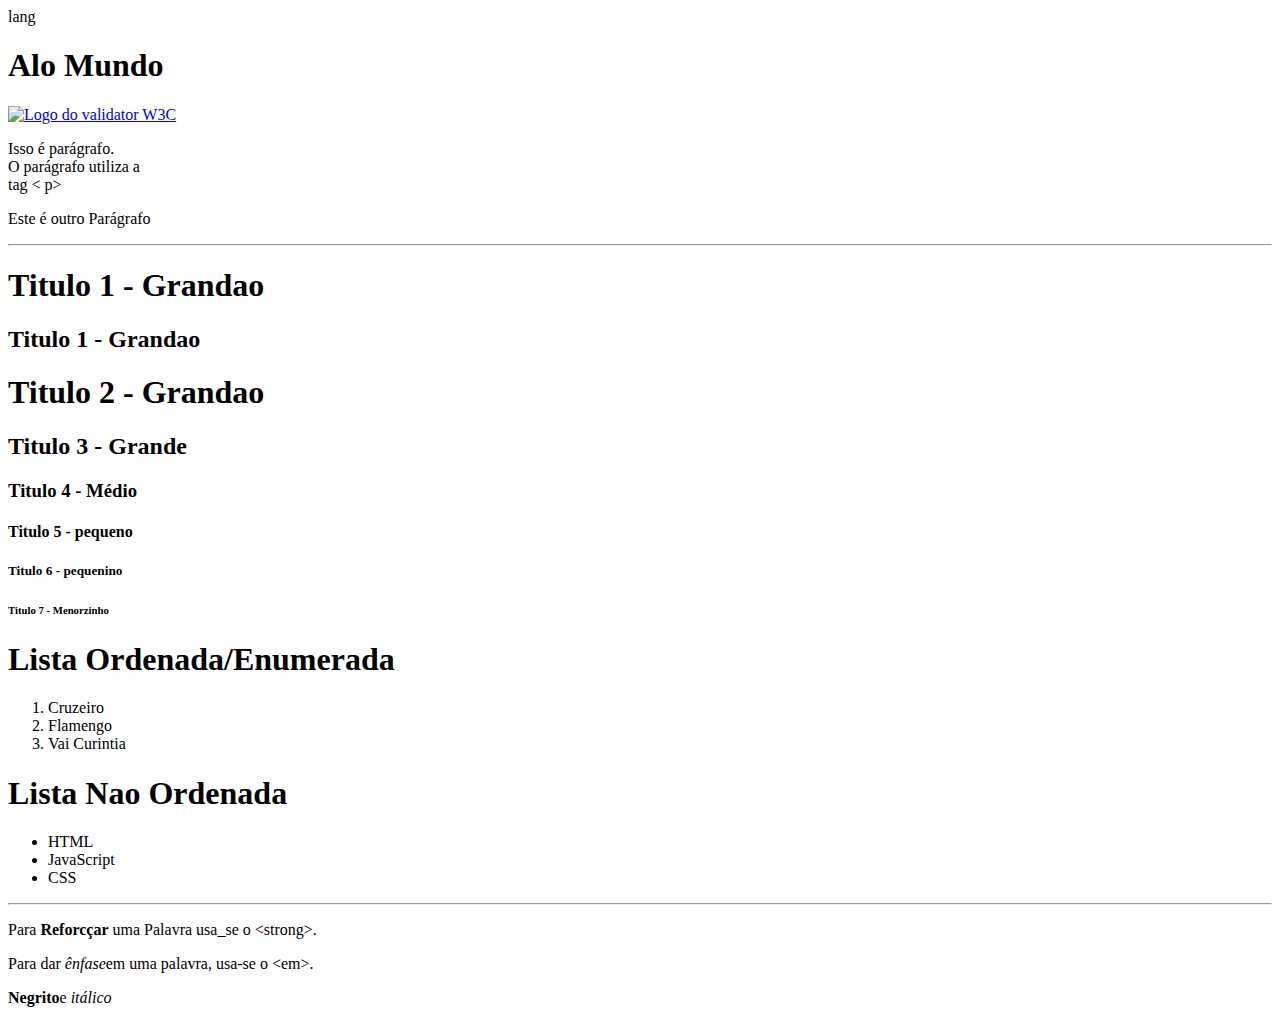
==== INDEX.HTML @ 65415ad9 "Add files via upload" ====
<!DOCTYPE html>
<html> lang
    <head>
       
	    <title>Minha Primeira Pagína</title>
	   
    </head>
    <body>
       
		
		<h1>Alo Mundo</h1>
		
		
		<a href="https://validator.w3.org/#validate_by_input
		" target="_blank"> 
	<img 
	style="display: block;
	      margin:0 auto;"
	src="https://cdn-images-1.medium.com/max/2400/1*nNNopRfWmAGTpRr-hoM1hg.jpeg"
	alt="Logo do validator W3C"
	title="validator w3c"/>
		</a>
	
		
		<p>Isso é parágrafo.<br>
        O parágrafo utiliza a </br>
		tag &lt; p&gt; <br>
		</p>
		
		<p>Este é outro Parágrafo<br>
		
		
		</p>
		<!-- Linha de divisao -->
		
		<hr>
		<h1>Titulo 1 - Grandao</h1>
				<h2>Titulo 1 - Grandao</h2>
		<h1>Titulo 2 - Grandao</h2>
		<h2>Titulo 3 - Grande</h2>
		<h3>Titulo 4 - Médio</h3>
		<h4>Titulo 5 - pequeno</h4>
         <h5>Titulo 6 - pequenino</h5>
		 <h6>Titulo 7 - Menorzinho</h6>
		 
		</hr>
		
		<h1>Lista Ordenada/Enumerada</h1>
		<ol> <!-- ordered List-->
		 <li>Cruzeiro</li>
		 <li>Flamengo</li>
		 <li>Vai Curintia</li>
		</ol>
		
		<!-- list desorder-->
		<h1>Lista Nao Ordenada</h1>
		<ul><!-- unordered List-->
		 <li>HTML</li>
		 <li>JavaScript</li>
		 <li>CSS</li>
		</ul>
		<hr>
		<p>Para <strong>Reforcçar</strong>
		uma Palavra usa_se o &lt;strong&gt;.</p>
		
		<p>Para dar <em>ênfase</em>em 
		uma palavra, usa-se o &lt;em&gt;.</p>
		
		<p>
		<strong>Negrito</strong>e
		<em>itálico</em>
		
		</p>
		
    </body>
	
	
</html>
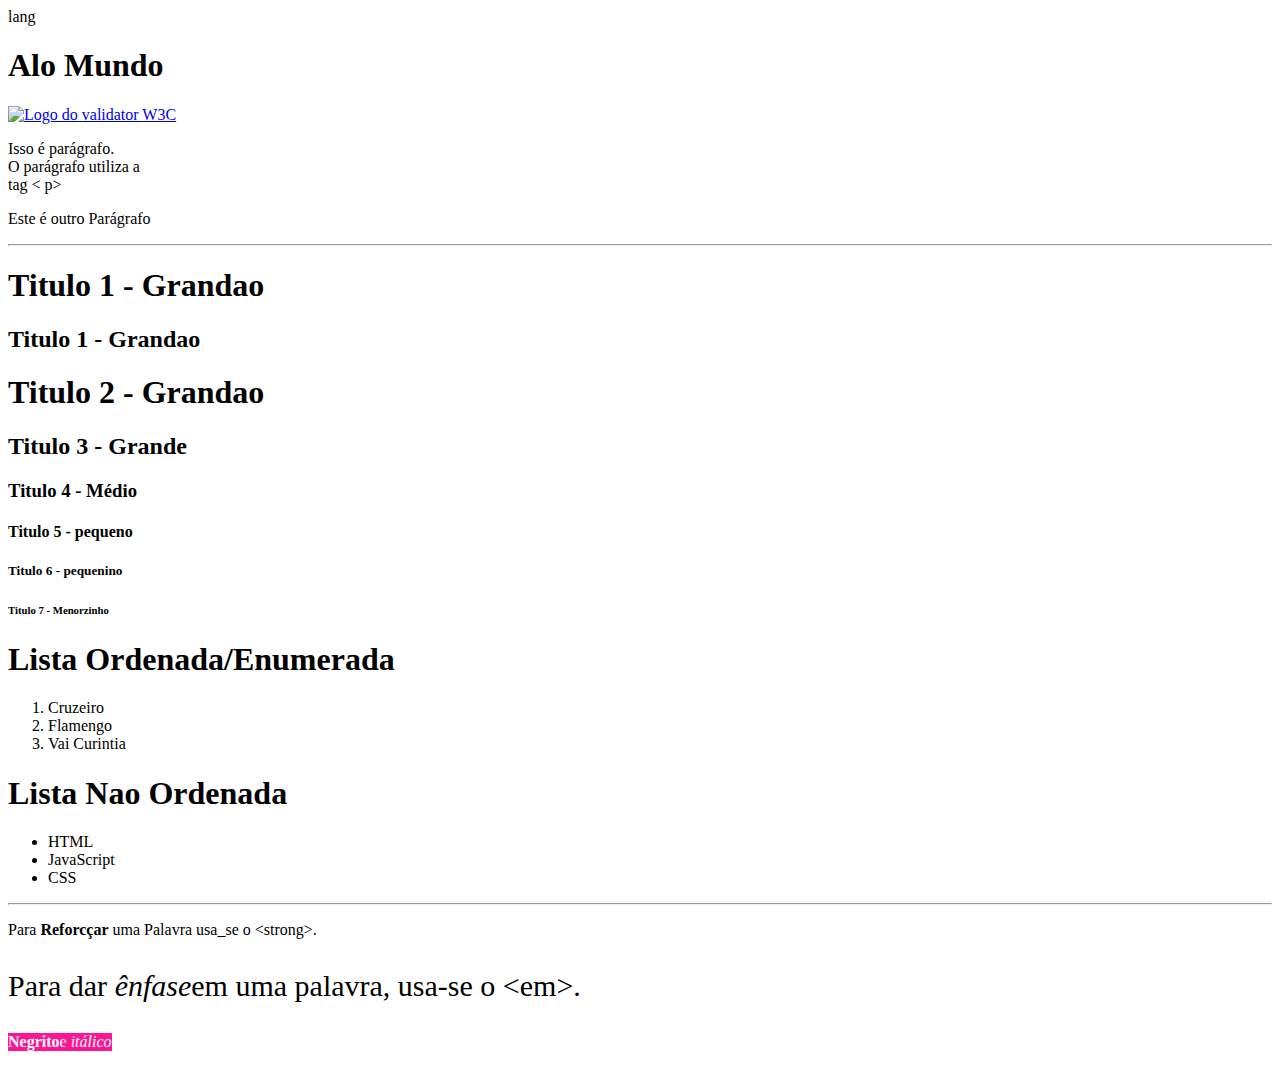
==== commit ebb3524c: "Add files via upload" ====
--- a/INDEX.HTML
+++ b/INDEX.HTML
@@ -61,13 +61,20 @@
 		 <li>CSS</li>
 		</ul>
 		<hr>
+		
 		<p>Para <strong>Reforcçar</strong>
 		uma Palavra usa_se o &lt;strong&gt;.</p>
 		
-		<p>Para dar <em>ênfase</em>em 
-		uma palavra, usa-se o &lt;em&gt;.</p>
+		<p style="font-size: 30px;">Para dar <em>ênfase</em>em 
+		uma palavra, usa-se o &lt;em&gt;.
+		</p>
 		
-		<p>
+		<!-- CSS InLine-->
+		<p  style="width: fit-content;
+		margin; 0 auto;
+		background-color: deeppink;
+		color: white;
+		">
 		<strong>Negrito</strong>e
 		<em>itálico</em>
 		
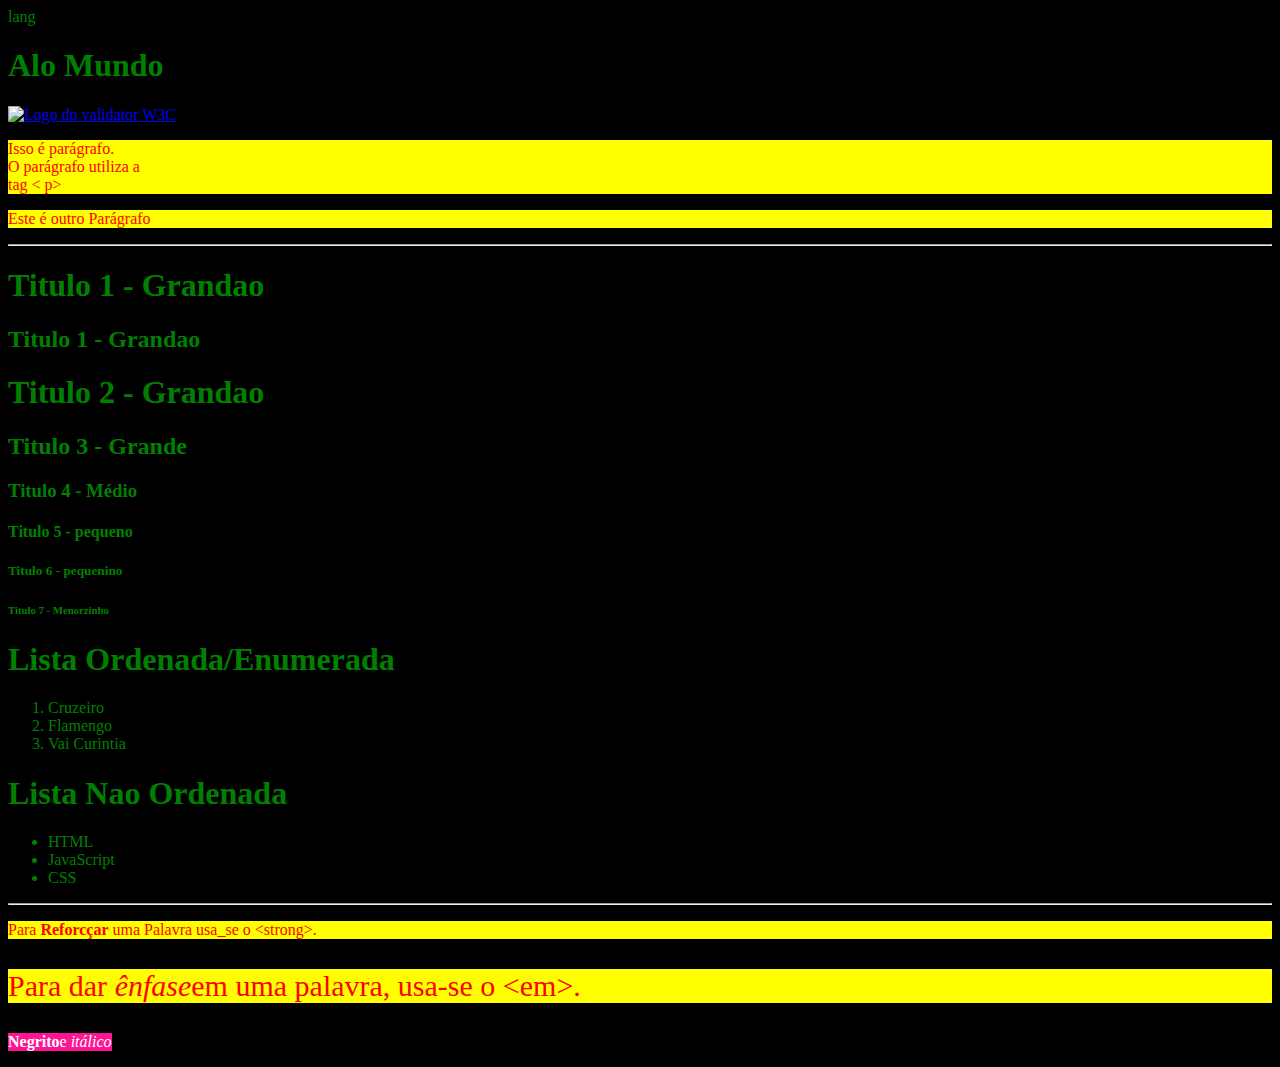
==== commit 03623a76: "Add files via upload" ====
--- a/INDEX.HTML
+++ b/INDEX.HTML
@@ -4,7 +4,25 @@
     <head>
        
 	    <title>Minha Primeira Pagína</title>
+	   <style>
 	   
+	   /*seletor de elemento*/
+	   
+	   p{
+	   
+	    background-color: yellow;
+	    color: red;
+	   
+	   }
+	   body{
+	   
+	   background-color: black;
+	   color: green;
+	   
+	   }
+	   
+	   
+	   </style>
     </head>
     <body>
        
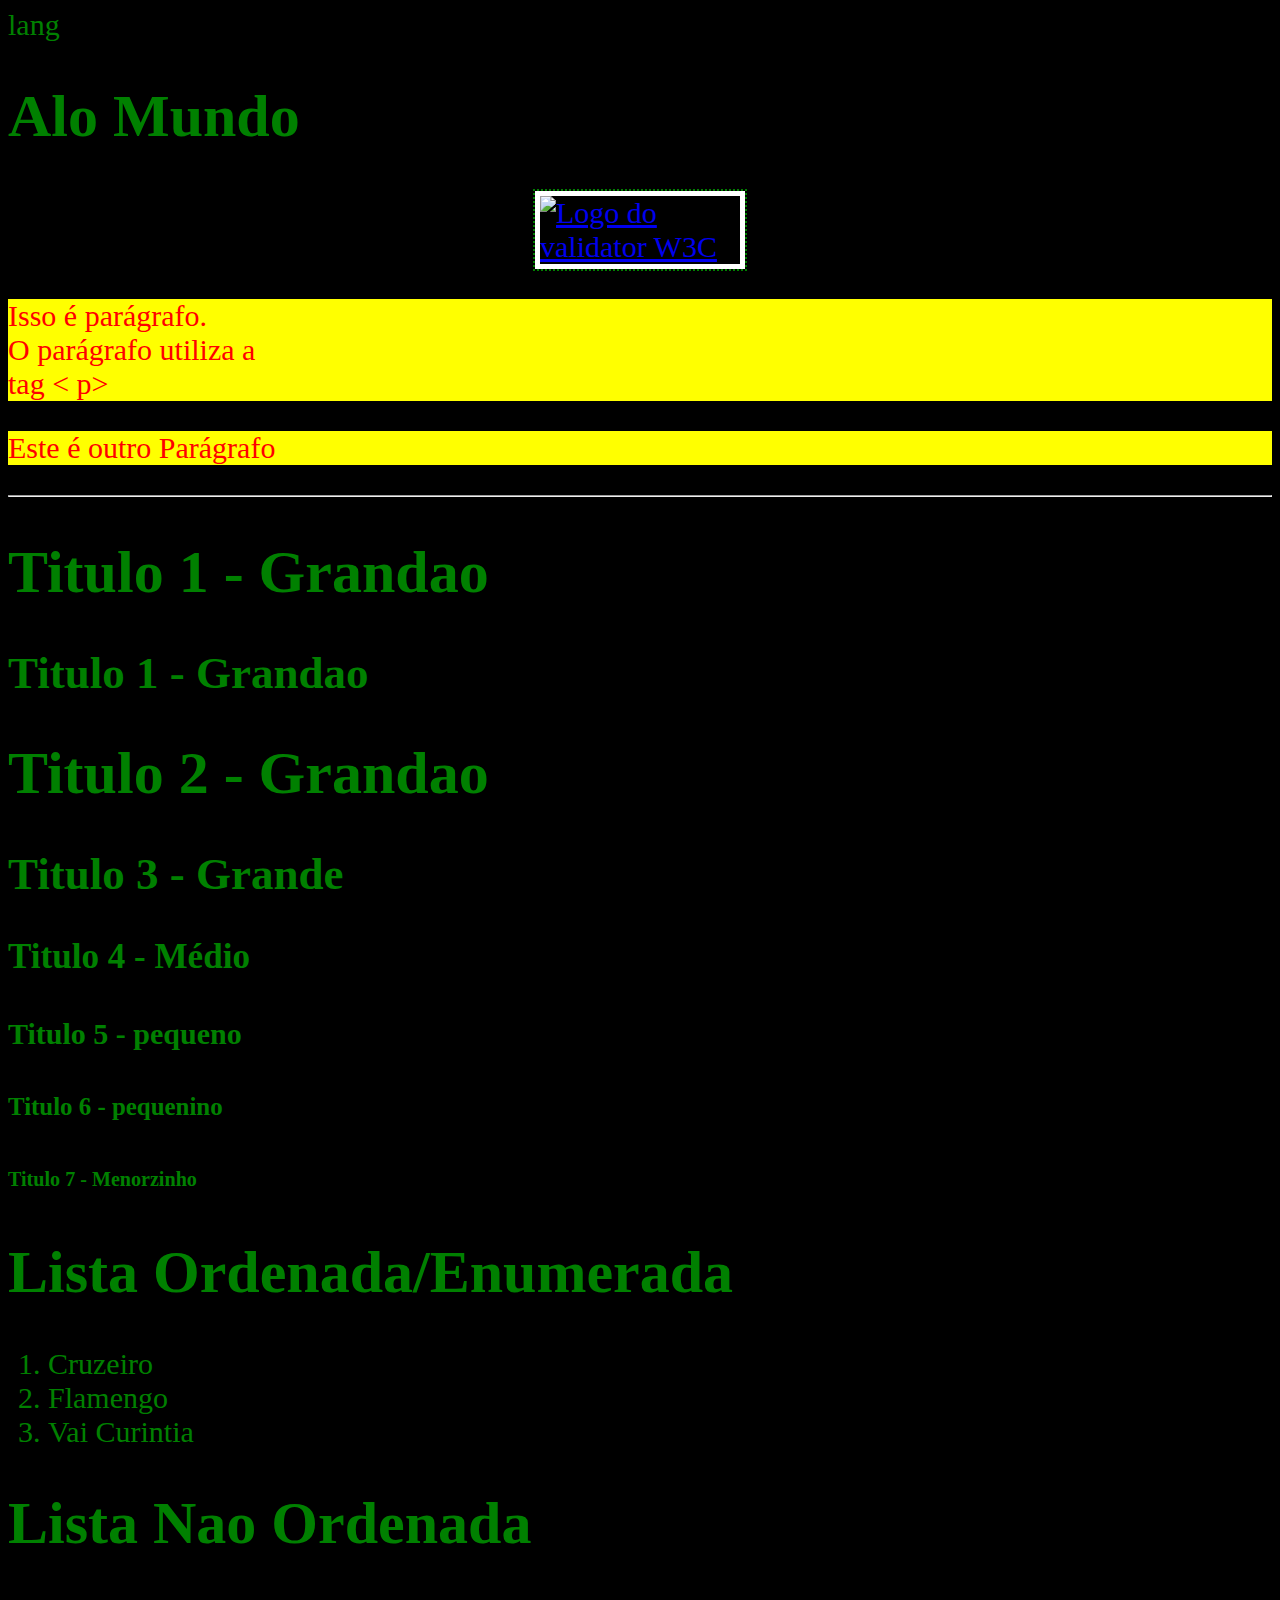
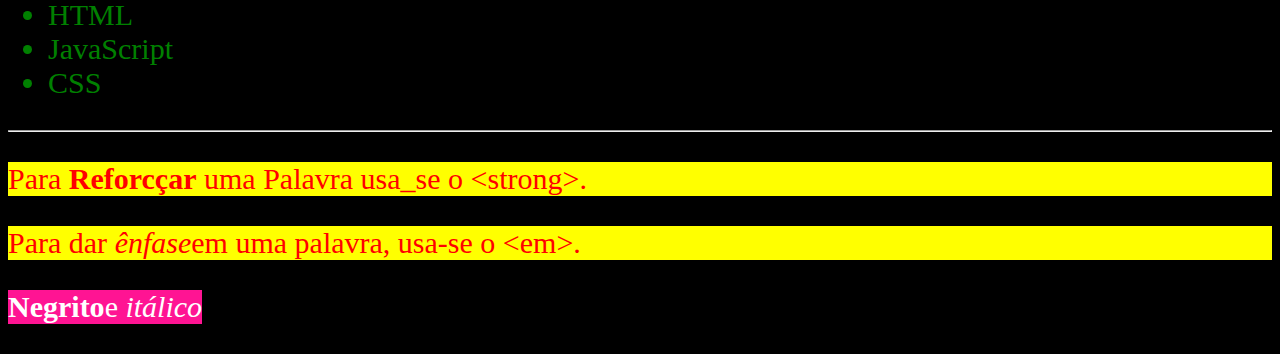
==== commit 1907e771: "Add files via upload" ====
--- a/INDEX.HTML
+++ b/INDEX.HTML
@@ -14,10 +14,19 @@
 	    color: red;
 	   
 	   }
+	   
 	   body{
 	   
 	   background-color: black;
 	   color: green;
+	   font-size: 30px;
+	   
+	   }
+	   img{
+	   
+	   width: 200px;
+	   border:5px solid white;
+	   outline : 2px dotted green;
 	   
 	   }
 	   
